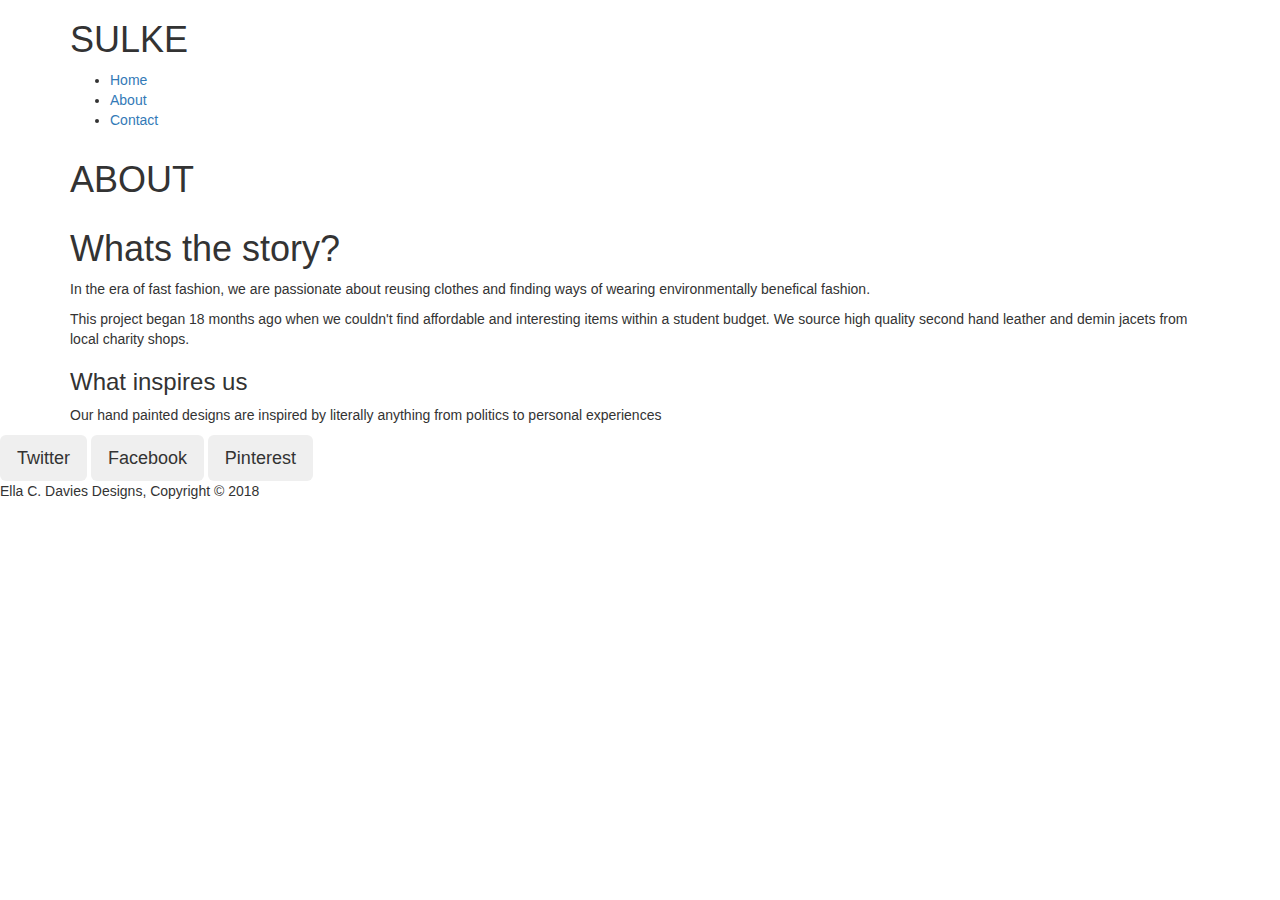
==== about.html @ aab047ec "Merge branch 'master' of https://github.com/HarrietThursfield/Harriet-web-project-" ====
<!DOCTYPE html>
<html>
  <head>
      <meta name="viewport" content="width=device-width, initial-scale=1">
      <title>SULKE | About </title>
      <link href="css/bootstrap.min.css" rel="stylesheet">
      <link href="css/style.css" rel="stylesheet">
      <link href="https://fonts.googleapis.com/css?family=Vast+Shadow" rel="stylesheet" type="text/css">
      <link rel="shortcut icon" type="image/icon" href="images/favicon.ico"/>
      <script src="js/bootstrap.min.js"></script>
  </head>
  <body>
    <header>
      <div class="container">
        <div id="branding">
          <h1><span class= "highlight">SULKE</span></h1>
        </div>
        <nav>
          <ul>
            <li><a href="index.html">Home</a></li>
            <li class="current"><a href="about.html">About</a></li>
            <li><a href="contact.html">Contact</a></li>
          </ul>
        </nav>
      </div>
    </header>




    <section id= "showcase">
      <div class="container">
        <h1>ABOUT</h1>
      </div>
    </section>


    <section id="main"></section>
      <div class="container">
        <article id="main.col">
          <h1 class="page title">Whats the story?</h1>
            <p>In the era of fast fashion, we are passionate about reusing clothes and finding ways of wearing environmentally benefical fashion.</p>
            <p>This project began 18 months ago when we couldn't find affordable and interesting items within a student budget. We source high quality second hand leather and demin jacets from local charity shops.</p>
        </article>

        <aside id+"sidebar">
          <h3> What inspires us </h3>
          <p> Our hand painted designs are inspired by literally anything from politics to personal experiences</p>
        </aside>
      </div>
      <div id="social-buttons">
        <button class="btn btn-lg" btn-twitter">Twitter</button>
        <button class="btn btn-lg" btn-facebook">Facebook</button>
        <button class="btn btn-lg" btn-pinterest">Pinterest</button>
      </div>

    </section>


    <footer>
      <p>Ella C. Davies Designs, Copyright &copy; 2018</p>

    </footer>

  </body>
</html>
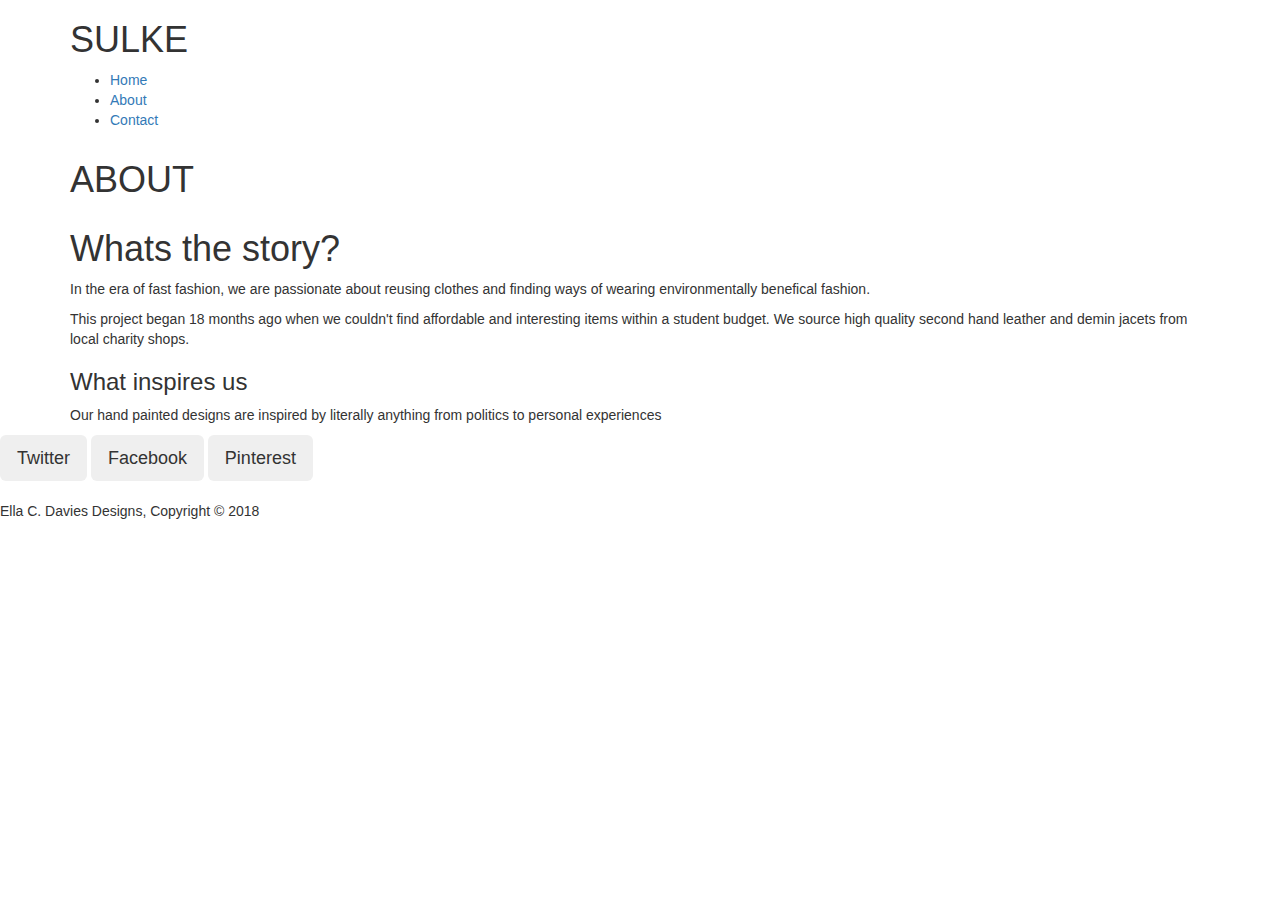
==== commit 56246b4b: "changess" ====
--- a/about.html
+++ b/about.html
@@ -56,6 +56,7 @@
 
     </section>
 
+<br>
 
     <footer>
       <p>Ella C. Davies Designs, Copyright &copy; 2018</p>
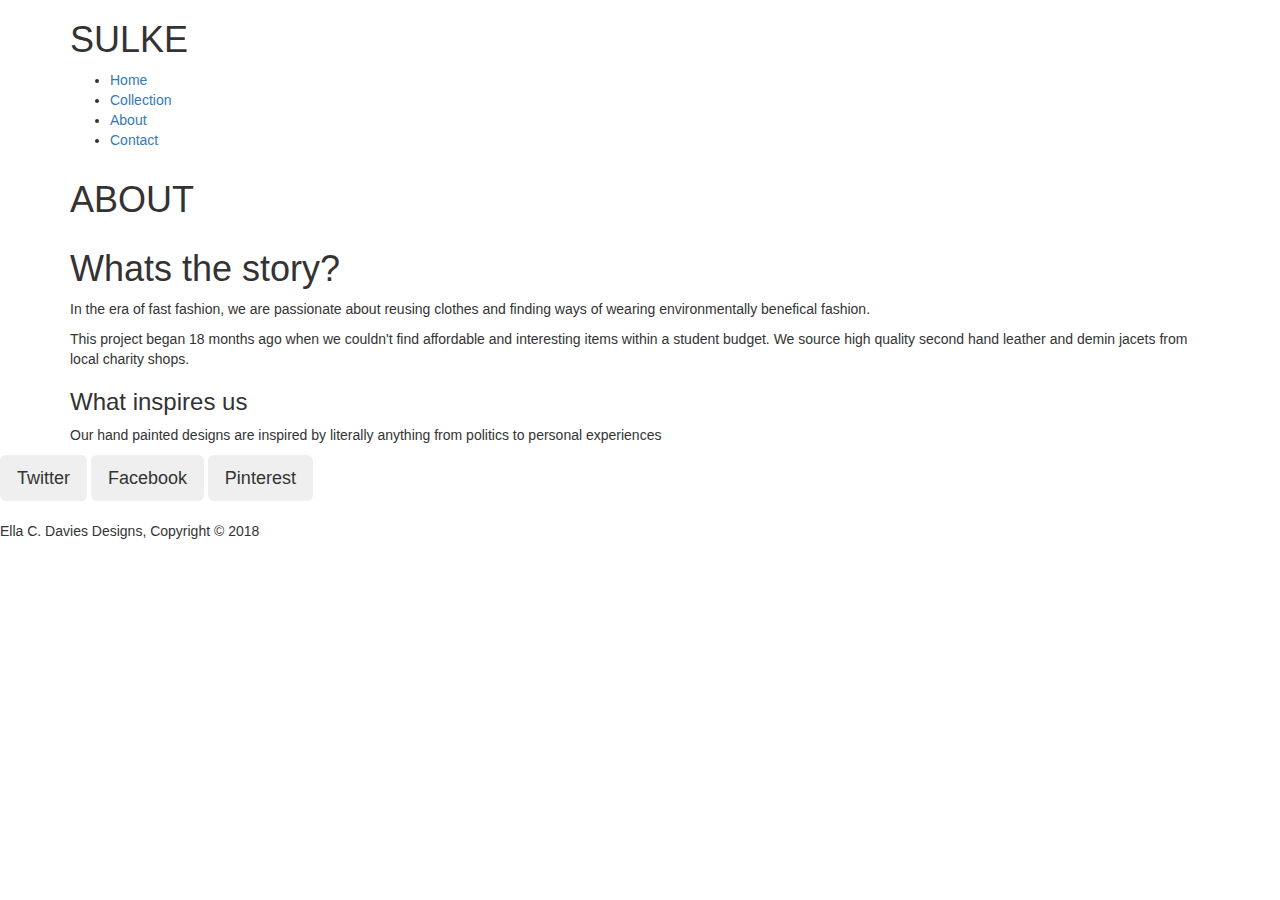
==== commit 894d2e47: "added collection" ====
--- a/about.html
+++ b/about.html
@@ -18,6 +18,7 @@
         <nav>
           <ul>
             <li><a href="index.html">Home</a></li>
+            <li><a href="collection.html">Collection</a></li>
             <li class="current"><a href="about.html">About</a></li>
             <li><a href="contact.html">Contact</a></li>
           </ul>
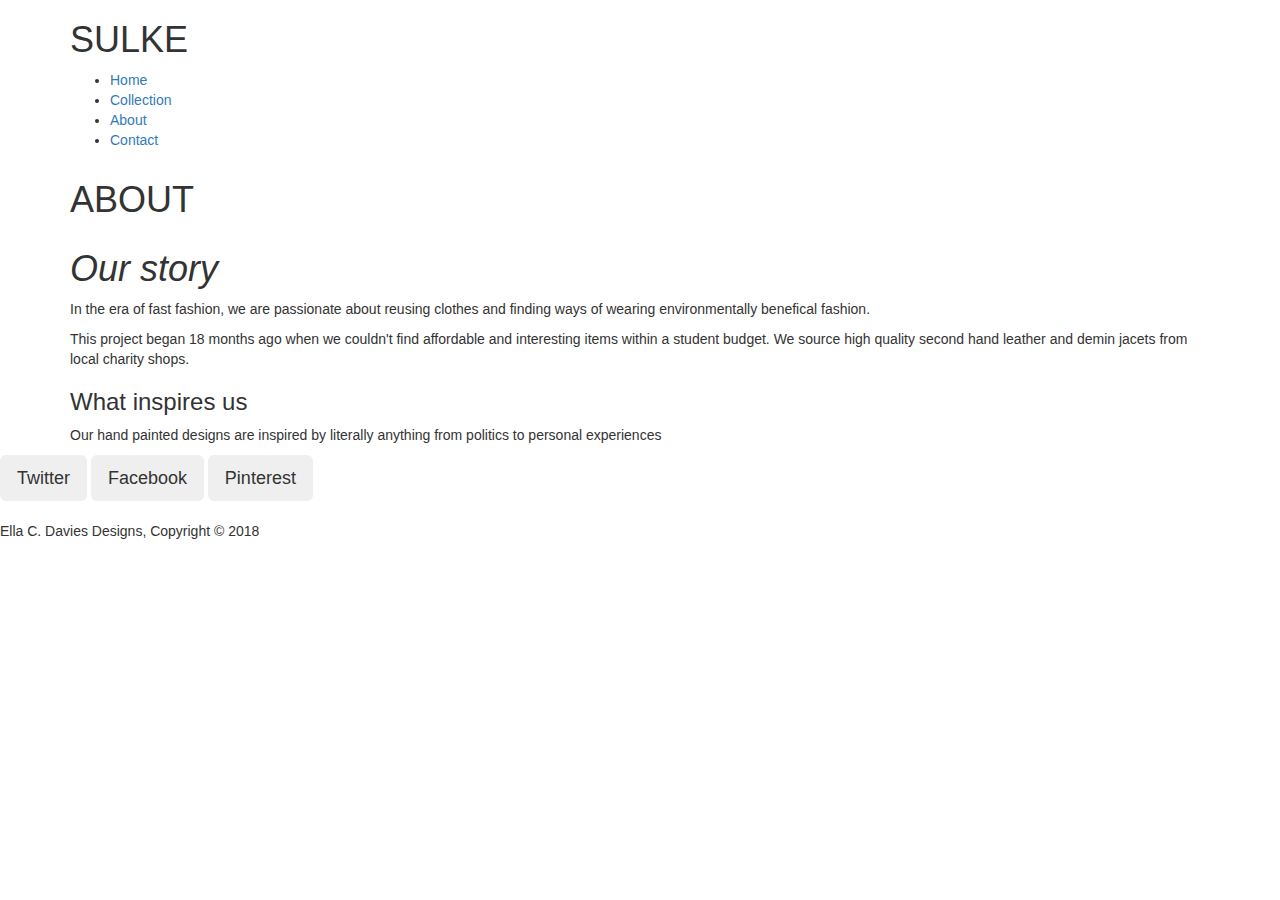
==== commit e2e7d604: "about" ====
--- a/about.html
+++ b/about.html
@@ -39,7 +39,7 @@
     <section id="main"></section>
       <div class="container">
         <article id="main.col">
-          <h1 class="page title">Whats the story?</h1>
+          <h1 class="page title"><em>Our story</em></h1>
             <p>In the era of fast fashion, we are passionate about reusing clothes and finding ways of wearing environmentally benefical fashion.</p>
             <p>This project began 18 months ago when we couldn't find affordable and interesting items within a student budget. We source high quality second hand leather and demin jacets from local charity shops.</p>
         </article>
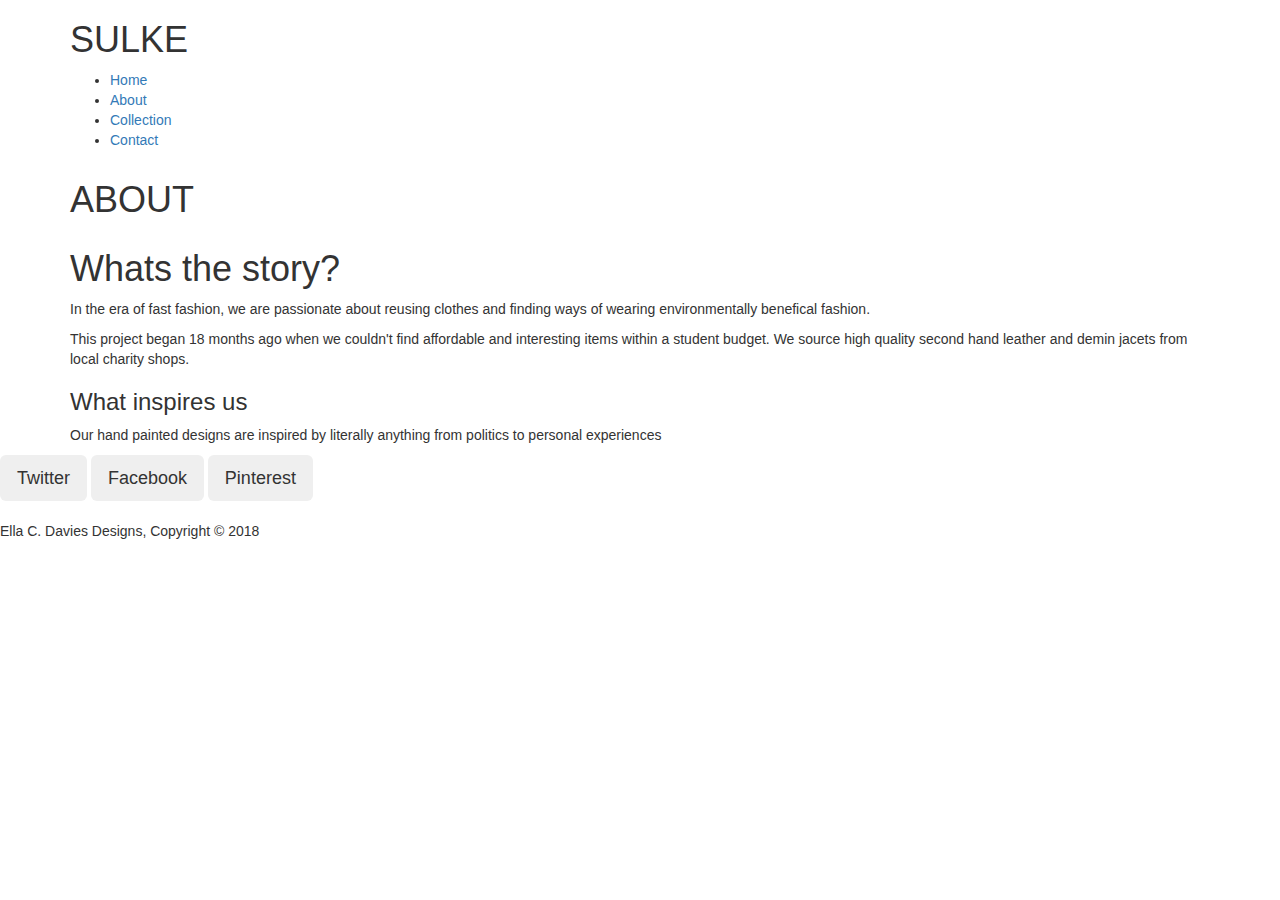
==== commit 7d23429b: "Update inline with Issy" ====
--- a/about.html
+++ b/about.html
@@ -18,8 +18,8 @@
         <nav>
           <ul>
             <li><a href="index.html">Home</a></li>
+            <li class="current"><a href="about.html">About</a></li>
             <li><a href="collection.html">Collection</a></li>
-            <li class="current"><a href="about.html">About</a></li>
             <li><a href="contact.html">Contact</a></li>
           </ul>
         </nav>
@@ -39,7 +39,7 @@
     <section id="main"></section>
       <div class="container">
         <article id="main.col">
-          <h1 class="page title"><em>Our story</em></h1>
+          <h1 class="page title">Whats the story?</h1>
             <p>In the era of fast fashion, we are passionate about reusing clothes and finding ways of wearing environmentally benefical fashion.</p>
             <p>This project began 18 months ago when we couldn't find affordable and interesting items within a student budget. We source high quality second hand leather and demin jacets from local charity shops.</p>
         </article>
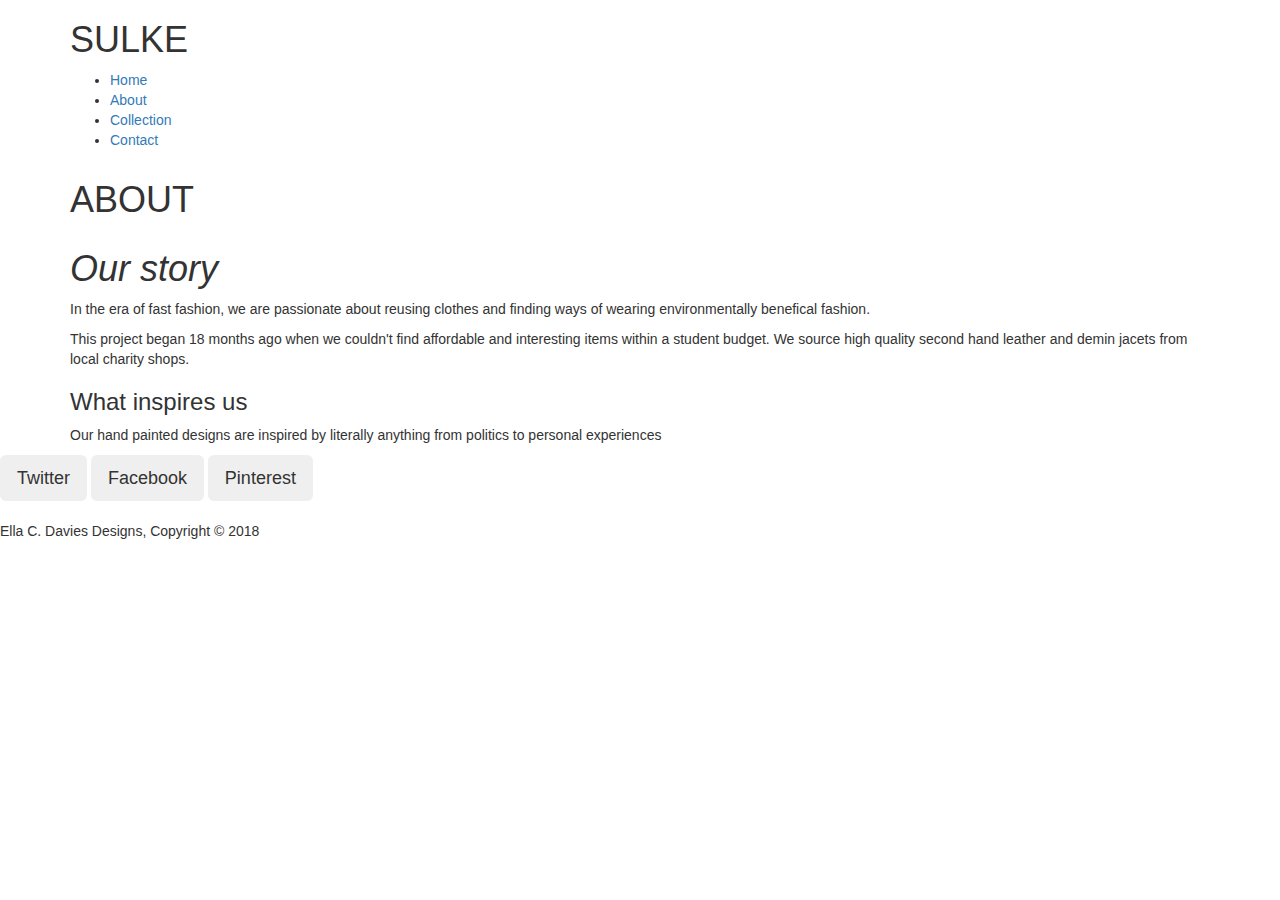
==== commit d18674f6: "Merge branch 'master' into gh-pages" ====
--- a/about.html
+++ b/about.html
@@ -39,7 +39,7 @@
     <section id="main"></section>
       <div class="container">
         <article id="main.col">
-          <h1 class="page title">Whats the story?</h1>
+          <h1 class="page title"><em>Our story</em></h1>
             <p>In the era of fast fashion, we are passionate about reusing clothes and finding ways of wearing environmentally benefical fashion.</p>
             <p>This project began 18 months ago when we couldn't find affordable and interesting items within a student budget. We source high quality second hand leather and demin jacets from local charity shops.</p>
         </article>
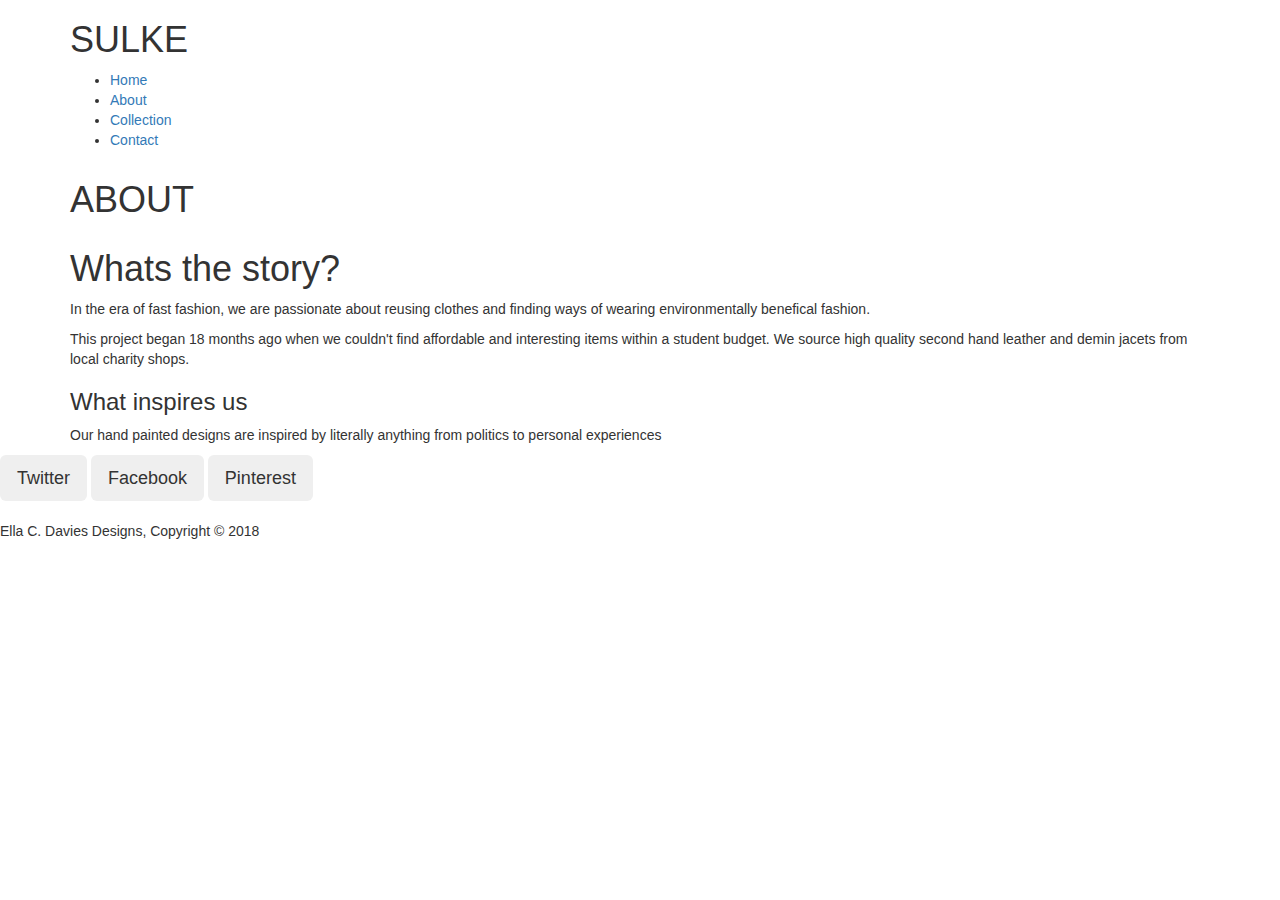
==== commit d28cdfda: "hopefully should work" ====
--- a/about.html
+++ b/about.html
@@ -39,7 +39,7 @@
     <section id="main"></section>
       <div class="container">
         <article id="main.col">
-          <h1 class="page title"><em>Our story</em></h1>
+          <h1 class="page title">Whats the story?</h1>
             <p>In the era of fast fashion, we are passionate about reusing clothes and finding ways of wearing environmentally benefical fashion.</p>
             <p>This project began 18 months ago when we couldn't find affordable and interesting items within a student budget. We source high quality second hand leather and demin jacets from local charity shops.</p>
         </article>
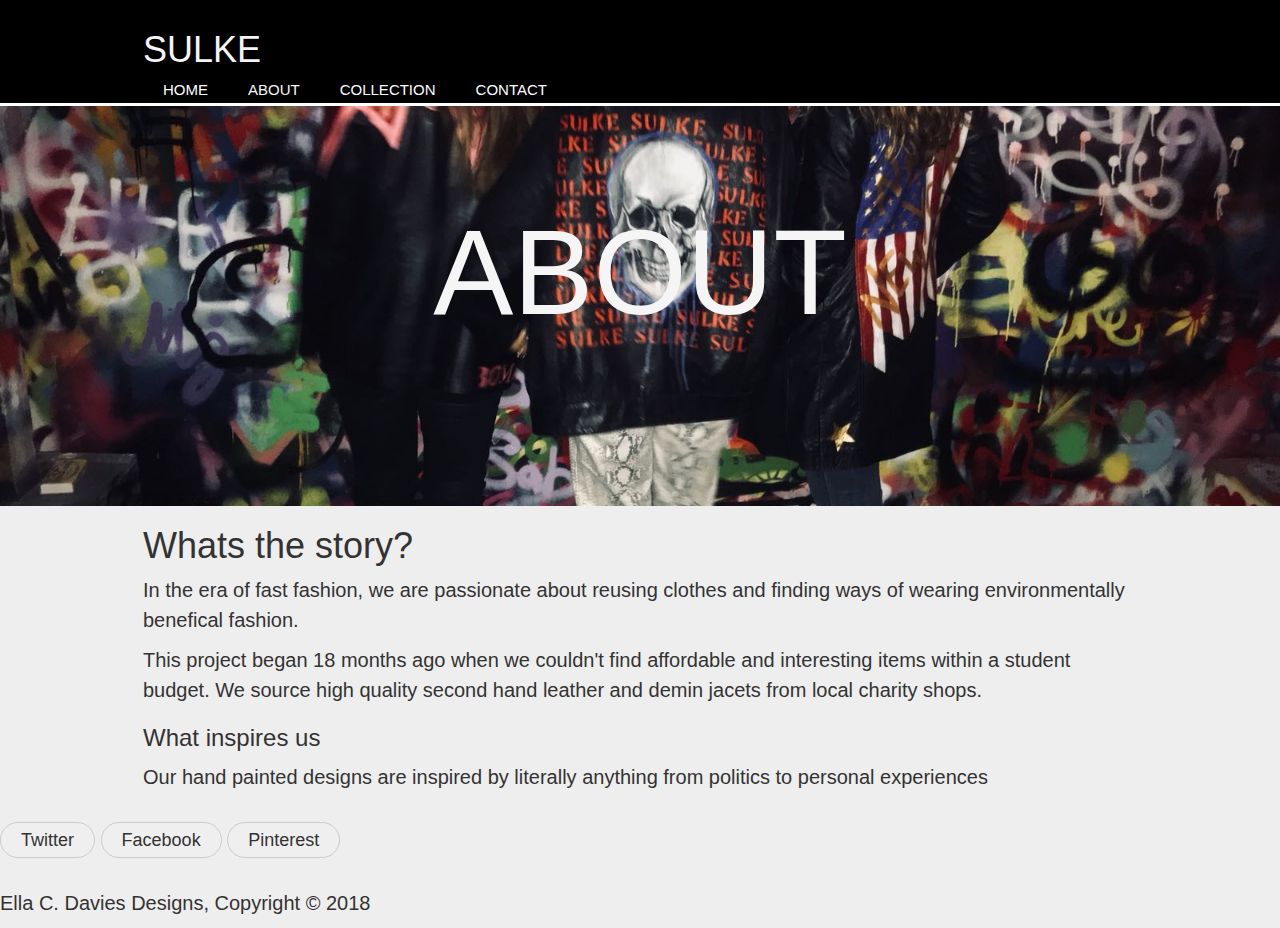
==== commit a3e9dc5b: "Add missing jquery reference to all html files" ====
--- a/about.html
+++ b/about.html
@@ -7,6 +7,7 @@
       <link href="css/style.css" rel="stylesheet">
       <link href="https://fonts.googleapis.com/css?family=Vast+Shadow" rel="stylesheet" type="text/css">
       <link rel="shortcut icon" type="image/icon" href="images/favicon.ico"/>
+      <script src="https://code.jquery.com/jquery-3.2.1.min.js"></script>
       <script src="js/bootstrap.min.js"></script>
   </head>
   <body>
--- a/css/style.css
+++ b/css/style.css
@@ -0,0 +1,217 @@
+body{
+  font-family: sans-serif, serif ;
+  font-size: 20px;
+  line-height: 1.5;
+  padding: 0;
+  margin: 0;
+  background-color: #eee;
+  height: auto;
+}
+
+.container{
+  width: 80%;
+  margin:auto;
+  overflow: hidden;
+}
+.button_1{
+  height: 38;
+  background: black;
+  border: none;
+  padding-left: 20px;
+  padding-right: 20px;
+  color: #F5F5F5;
+}
+.dark{
+  padding: 15px;
+  background: #f4f4f4;
+  color: white;
+}
+header .branding{
+  size:15px;
+}
+
+header {
+  background: black;
+  color: white;
+  padding-top: 30px;
+  min-height: 70px;
+  border-bottom: white 3px solid;
+  size: 16px;
+}
+
+header a{
+  color: white;
+  text-decoration: none;
+  text-transform: uppercase;
+  font-size: 15px;
+}
+
+header ul{
+  margin: 0;
+  padding: 0;
+}
+
+header li{
+  float: left;
+  display: inline;
+  padding: 0 20px 0 20px;
+}
+
+header #branding {
+  float: center;
+  size: 10px;
+}
+
+header #branding h1{
+  margin: 0;
+}
+
+header nav{
+  float: center;
+  margin-top: 3px;
+}
+
+header .highlight, header .current a{
+  color: #F5F5F5;
+  font-weight: lighter;
+  size: 15px;
+}
+
+header a:hover {
+  color: #F5F5F5;
+  font-weight: bold;
+  font-size: 25px;
+}
+
+#showcase {
+  min-height: 400px;
+  background: url('../images/header.JPG')no-repeat 0;
+  background-size: cover;
+  text-align: center;
+  color: #F5F5F5;
+  max-width: inherit;
+
+}
+#showcase h1{
+  margin-top: 100px;
+  font-size: 120px;
+  margin-bottom: 10px;
+}
+#showcase p{
+  font-size: 10px;
+}
+/* newsleter */
+#newsleter{
+  padding: 15px;
+  color: black;
+  background: #F5F5F5;
+  size: 10px;
+}
+
+#newsleter h1{
+  float: left;
+  size: 25px;
+  font-size: 20px;
+}
+#newsleter form{
+  float: right;
+  margin-top: 15px;
+}
+#newsleter input[type="email"]{
+  padding: 4px;
+  height: 25px;
+  width: 250px;
+}
+#boxes {
+  margin-top: 20px;
+}
+#boxes .box{
+  float: left;
+  width: 30%;
+  padding: 10px;
+  text-align: center;
+}
+
+#boxes .box img{
+  width: 90px;
+  height: 90px;
+}
+
+#boxes .FAKENEWS img{
+  width: 90px;
+  height: 90px;
+
+}
+aside#sidebar{
+  float: right;
+  width: 30%;
+  margin-top; 10px
+}
+aside#sidebar .quote input, aside#sidebar .quote textarea,{
+  width: 90%;
+  padding: 5px;
+}
+
+article#main-col{
+  float: left;
+  width: 65%;
+}
+
+ul#contact li{
+  list-style: none;
+  padding: 10px;
+  border: grey, solid, 1px;
+  margin-botton:5px;
+  background: #F5F5F5;
+
+}
+.container img{
+  display: block;
+  width: 100%;
+}
+
+#footer{
+  padding: 20px;
+  margin-top: 20px;
+  color: white;
+  background-color: black;
+  text-align: right;
+}
+
+@media(max-width: 768px) {
+  header #branding,
+  header nav,
+  header nav li{
+    float: none;
+    text-align: center;
+    width: 100%
+  }
+
+  header{
+    padding-bottom: 20px;
+  }
+}
+
+.btn{
+  padding: 0.5rem 2rem;
+  border: 1px #ccc solid;
+  display: inline-block;
+  margin: 2rem 0 0;
+  border-radius: 50px;
+  text-decoration: none;
+  color: #333;
+  font-family: Helvetica, sans-serif;
+}
+.btn:hover {
+  background: #f4f4f4;
+}
+.contact{
+  size: 12px;
+
+}
+.gallery{
+  padding: 15px;
+  max-width: inherit;
+  max-height: inherit;
+
+}
